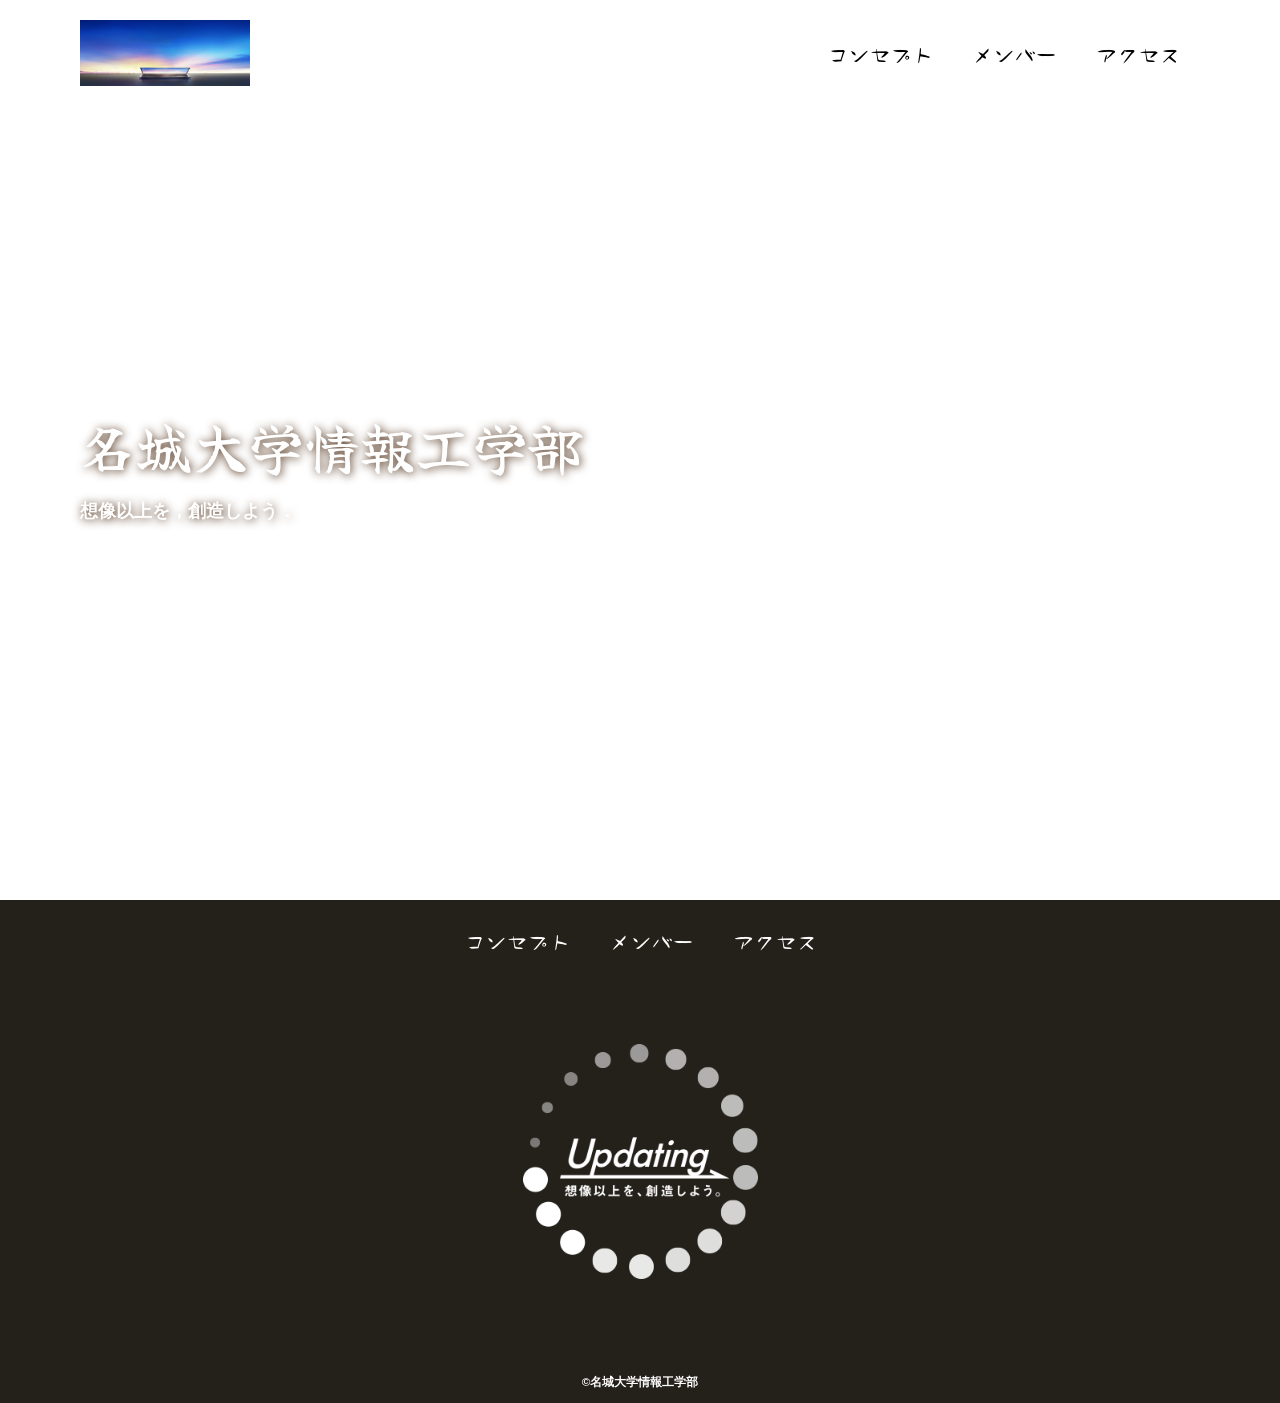
==== index.html @ 52438e1a "ウェブページ" ====
<!DOCTYPE html>
<head>
  <meta charset="UTF-8">
  <title>名城大学情報工学部非公式Webサイト</title>
  <meta name="description" content="名城大学情報工学部非公式Webサイト">
  <meta name="viewport" content="width=device-width">
  <link href="css/common.css" rel="stylesheet">
  <link href="css/index.css" rel="stylesheet">
  <link rel="preconnect" href="https://fonts.googleapis.com">
  <link rel="preconnect" href="https://fonts.gstatic.com" crossorigin>
  <link href="https://fonts.googleapis.com/css2?family=Kaisei+Decol&family=Yuji+Boku&display=swap" rel="stylesheet">
  <script src="js/toggle-menu.js"></script>
</head>
<body>

  <!--header ここから-->
  <header class="header">
    <div class="header-inner">
      <a class="header-logo" href="index.html">
        <img src="images/common/logo.png" alt="ロゴ">
      </a>
      <button class="toggle-menu-button"></button>
      <div class="header-site-menu">
        <nav class="site-menu">
          <ul>
            <li><a href="concept.html">コンセプト</a></li>
            <li><a href="members.html">メンバー</a></li>
            <li><a href="access.html">アクセス</a></li>
          </ul>
        </nav>
      </div>
    </div>
  </header>
  <!--header ここまで-->

  <main class="main">
    <div class="first-view">
      <div class="first-view-text">
        <h1>名城大学情報工学部</h1>
        <p>想像以上を，創造しよう．</p>
      </div>
    </div>
  </main>

  <footer class="footer">
    <nav class="site-menu">
      <ul>
        <li><a href="concept.html">コンセプト</a></li>
        <li><a href="members.html">メンバー</a></li>
        <li><a href="access.html">アクセス</a></li>
      </ul>
    </nav>
    <a class="footer-logo" href="index.html">
      <img src="images/common/logo_footer.png" alt="ロゴ">
    </a>
    <p class="copyright"><small>&copy;名城大学情報工学部</small></p>
  </footer>

</body>
---- css/common.css ----
@charset "utf-8";

*,
::before,
::after {
  padding: 0;
  margin: 0;
  box-sizing: border-box;
}

ul, ol {
  list-style: none;
}

a {
  color: inherit;
  text-decoration: none;
}

body {
  font-family: sans-serif;
  font-size: 16pt;
  color: #000000;
  line-height: 1;
  background-color: #ffffff;
}

img {
  max-width: 100%;
}

/* ========== ヘッダー ========== */
.header-inner {
  max-width: 1200px;
  height: 110px;
  margin-left: auto;
  margin-right: auto;
  padding-left: 40px;
  padding-right: 40px;
  display: flex;
  justify-content: space-between;
  align-items: center;
}

.toggle-menu-button {
  display: none;
}

.header-logo {
  display: block;
  width: 170px;
}

.site-menu ul {
  display: flex;
}

.site-menu ul li {
  margin-left: 20px;
  margin-right: 20px;
}

.site-menu ul li a {
  font-family: "Yuji Boku", serif;
  font-weight: 400;
  font-style: normal;
}

/* ========== フッター ========== */
.footer {
  color: #ffffff;
  background-color: #24211b;
  padding-top: 30px;
  padding-bottom: 15px;
  display: flex;
  flex-direction: column;
  align-items: center;
}

.footer-logo {
  display: block;
  width: 235px;
  margin-top: 90px;
}

.copyright {
  font-size: 14px;
  font-weight: bold;
  margin-top: 90px;
}

/* ========== レスポンシブ (800px以下) ========== */
@media (max-width: 800px) {
  .site-menu ul {
    display: block;
    text-align: center;
  }

  .site-menu li {
    margin-top: 20px;
  }

  .header {
    position: fixed;
    top: 0;
    left: 0;
    right: 0;
    background-color: #ffffff;
    height: 50px;
    z-index: 10;
    box-shadow: 0 3px 6px rgba(0, 0, 0, 0.1);
  }

  .header-inner {
    padding-left: 20px;
    padding-right: 20px;
    height: 100%;
  }

  .header-logo {
    width: 100px;
  }

  .main {
    padding-top: 50px;
  }

  .footer-logo {
    margin-top: 60px;
  }

  .copyright {
    margin-top: 50px;
  }
}
---- css/index.css ----
@charset "utf-8";

.first-view {
  height: calc(100vh - 110px);
  background-image: url(../images/index/bg-main.jpg);
  background-repeat: no-repeat;
  background-position: center center;
  background-size: cover;
  display: flex;
  align-items: center;
}

.first-view-text {
  width: 100%;
  max-width: 1200px;
  margin-left: auto;
  margin-right: auto;
  padding-left: 40px;
  padding-bottom: 80px;
  color: #ffffff;
  font-weight: bold;
  text-shadow: 1px 1px 10px #4b2c14;
}

.first-view-text h1 {
  font-family: "Yuji Boku", serif;
  font-weight: 400;
  font-style: normal;
  font-size: 56px;
  line-height: 72px;
}

.first-view-text p {
  font-size: 18px;
  margin-top: 20px;
}

.lead {
  max-width: 1200px;
  margin: 60px auto;
}
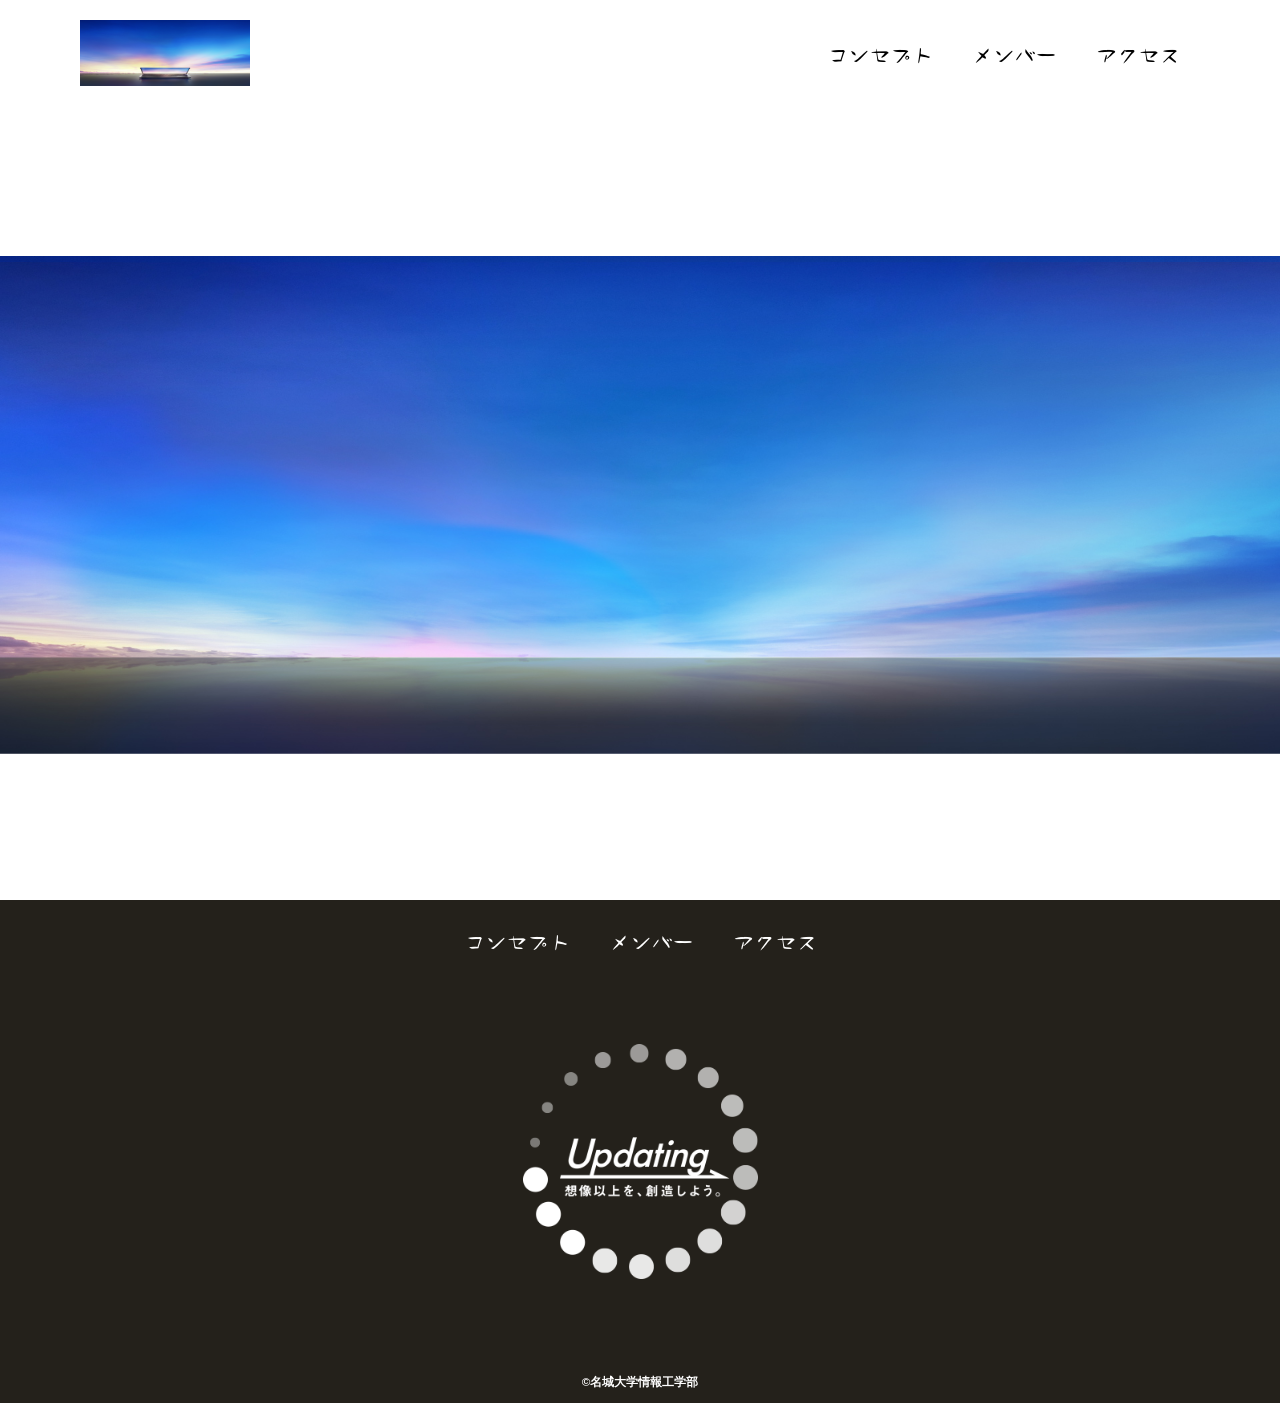
==== commit bd6bed03: "更新" ====
--- a/index.html
+++ b/index.html
@@ -35,6 +35,7 @@
 
   <main class="main">
     <div class="first-view">
+      <img src="images/index/bg_main.jpg" alt="名城大学情報工学部" class="first-view-img">
       <div class="first-view-text">
         <h1>名城大学情報工学部</h1>
         <p>想像以上を，創造しよう．</p>
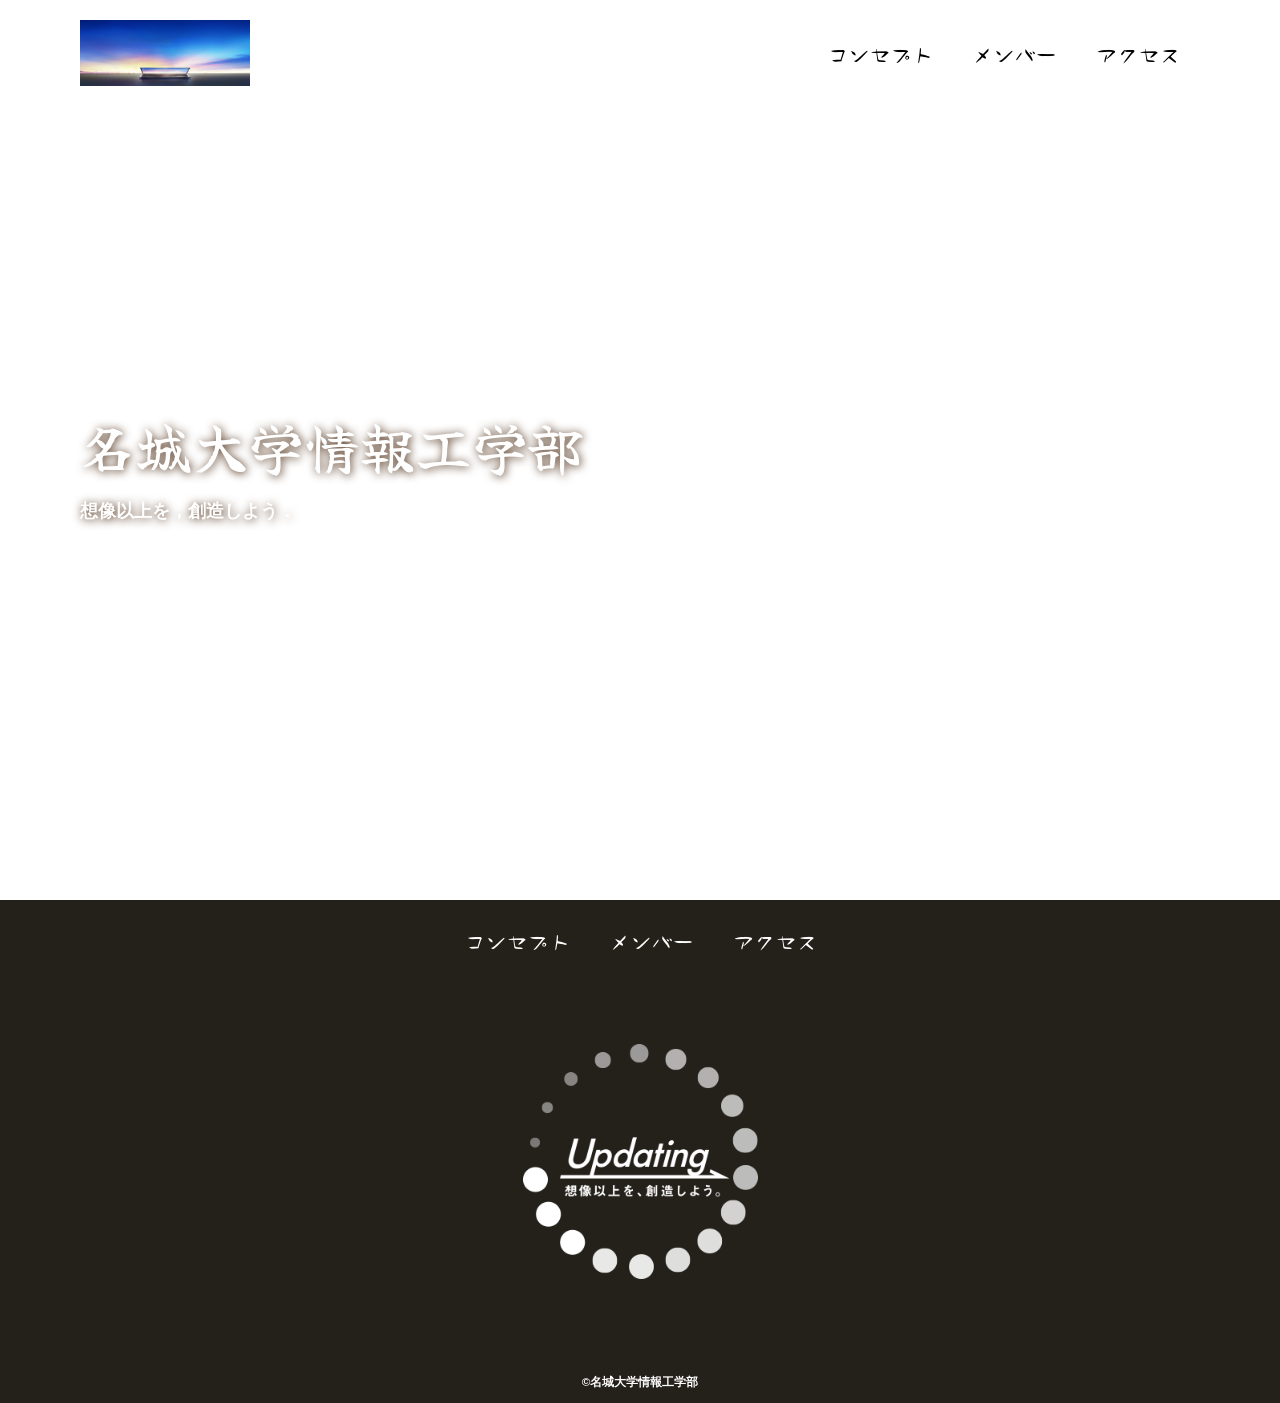
==== commit 7768d62c: "更新" ====
--- a/index.html
+++ b/index.html
@@ -35,7 +35,6 @@
 
   <main class="main">
     <div class="first-view">
-      <img src="images/index/bg_main.jpg" alt="名城大学情報工学部" class="first-view-img">
       <div class="first-view-text">
         <h1>名城大学情報工学部</h1>
         <p>想像以上を，創造しよう．</p>
